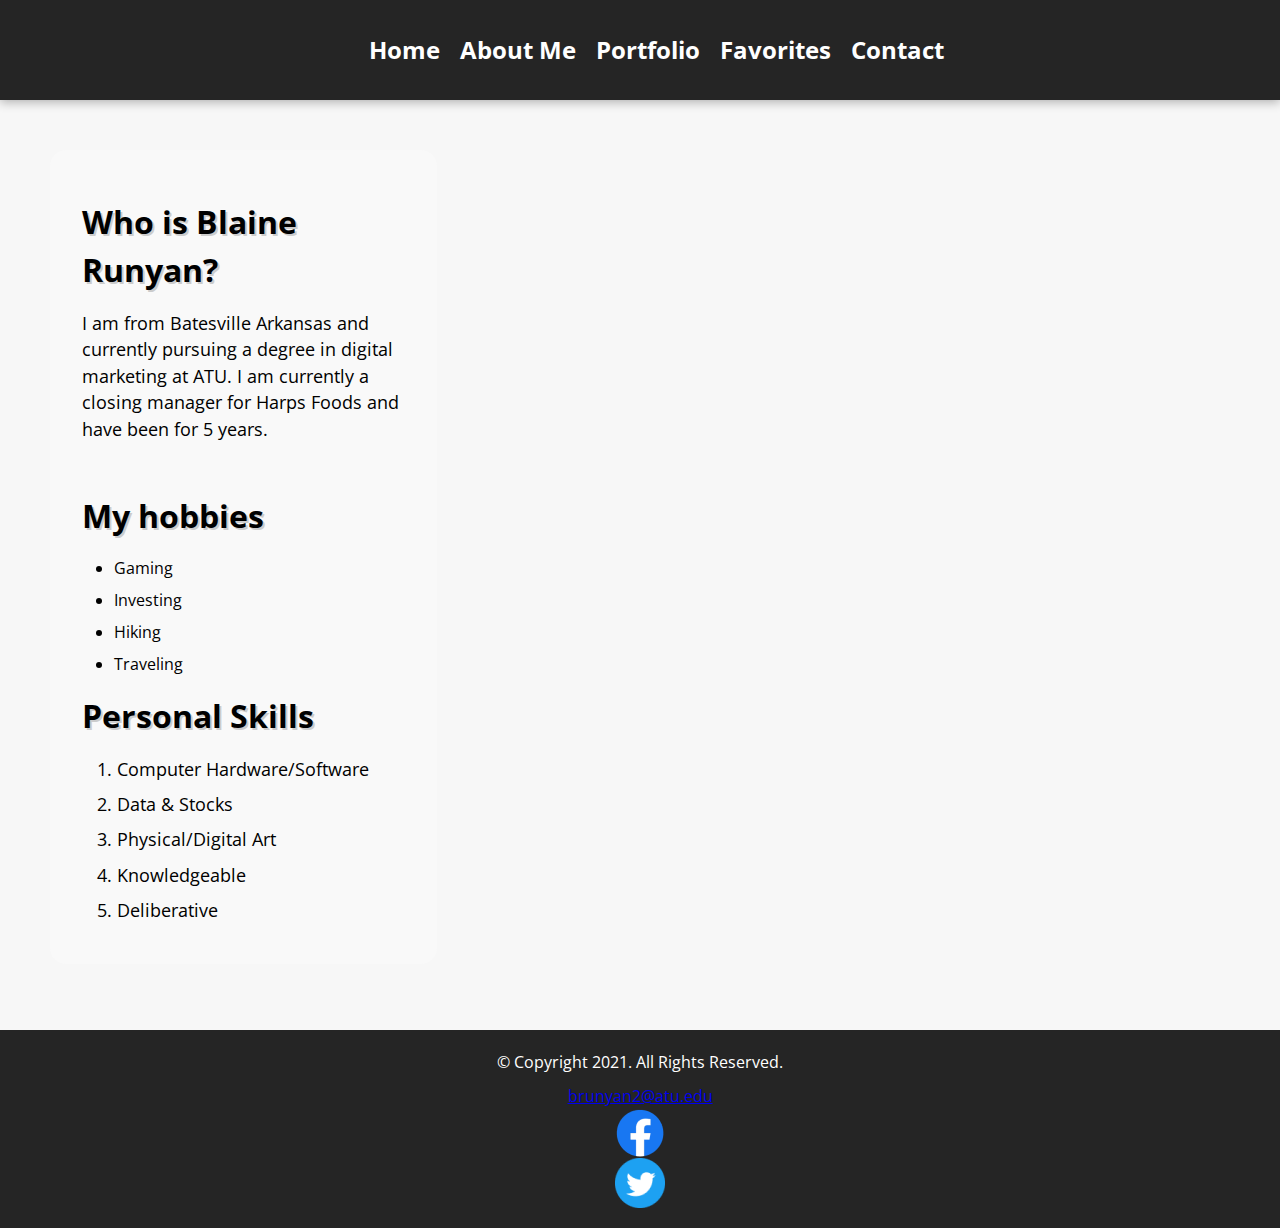
==== about.html @ 4ca888b7 "First Commit" ====
<!DOCTYPE html>
<!--
Student Name: Blaine Runyan
File Name: about.html
Date: 02/10/2023
-->
<html lang="en">
  <head>
    <title>About Blaine Runyan</title>
    <meta charset="utf-8">
    <meta name="description" content="Information about who is Blaine Runyan">
    <meta name="viewport" content="width=device-width, initial-scale=1.0">
    <link rel="stylesheet" type="text/css" href="css/styles.css">
    <link href="https://fonts.googleapis.com/css?family=Open+Sans&display=swap" rel="stylesheet">
  </head>
  <body>
    <nav class="mobile-nav">
        <div id="menu-links">
            <a href="index.html">Home</a>
            <a href="about.html">About Me</a>
            <a href="portfolio.html">Portfolio</a>
            <a href="favorites.html">Favorites</a>
            <a href="contact.html">Contact</a>
        </div>
        <a class="menu-icon" onclick="hamburger()">
            <div>&#9776;</div>
        </a>
    </nav>

    <nav class="desktop-only">
      <ul>
        <li><a href="index.html">Home</a></li>
        <li><a href="about.html">About Me</a></li>
        <li><a href="portfolio.html">Portfolio</a></li>
        <li><a href="favorites.html">Favorites</a></li>
        <li><a href="contact.html">Contact</a></li>
      </ul>
    </nav>

  <main>
    <article class="container">
        <h2 class="heading">Who is Blaine Runyan?</h2>
        <p class="text"> I am from Batesville Arkansas and currently pursuing a degree in digital marketing at ATU. I am currently a closing manager for Harps Foods and have been for 5 years.</p>
    <section>
        <h3 class="heading"> My hobbies </h3>
        <ul>
          <li>Gaming</li>
          <li>Investing</li>
          <li>Hiking</li>
          <li>Traveling</li>
        </ul>
    </section>

    <aside>
        <h3 class="heading">Personal Skills</h3>
        <ol class="text">
          <li>Computer Hardware/Software</li>
          <li>Data & Stocks</li>
          <li>Physical/Digital Art</li>
          <li>Knowledgeable</li>
          <li>Deliberative</li>
        </ol>
        </aside>
      </article>
  </main>

  <footer>
  <div class="copyright">
    <p>&copy; Copyright 2021. All Rights Reserved.</p>
    <p><a href="brunyan2@atu.edu">brunyan2@atu.edu</a></p>
  </div>
  <div class="social">
    <a href="https://www.facebook.com" target="_blank">
    <img src="images/facebook-logo.png" alt="Facebook logo"></a>
    <a href="https://www.twitter.com" target="_blank">
    <img src="images/twitter-logo.png" alt="Twitter logo"></a>
  </div>
  </footer>
    <script src="scripts/script.js"></script>  
  </body>
</html>
---- css/styles.css ----
/* CSS reset */
* {
  margin: 0;
  padding: 0;
  box-sizing: border-box;
}

main {
  display: grid;
  grid-template-columns: 1fr 2fr;
  align-items: center;
  gap: 20px;
}

header figcaption {
  grid-column: 2 / 3;
}

/* Images */
img {
  display: block;
  margin-left: auto;
  margin-right:auto;
  max-width: 300%;
}

.tab-desk, #menu-links {
  display: none;
}

/* Mobile viewport styles */

table {
  display: none;
}

.desktop-only {
  display: none;
}

body {
  font-family: 'Open Sans', sans-serif;
  font-size: 16px;
  line-height: 1.5;
  background-color: #f7f7f7;
}

.container {
  background-color: #f9f9f9;
  border-radius: 1em;
  padding: 1em;
  margin-bottom: 1em;
}

.heading {
  font-family: 'Open Sans', sans-serif;
  font-size: 1.5em;
  margin: 0.5em 0;
}

.text {
  font-size: 1.1em;
  line-height: 1.5;
  margin: 0.5em 0;
}

ul, ol {
  margin: 0;
  padding: 0 0 0 2em;
}

li {
  margin-bottom: 0.5em;
}

#portrait {
  border-radius: 50%;
  width: 50%;
  height: auto;
  margin: 1em auto;
}

iframe {
  max-width: 100%;
  height: auto;
}

/* Navigation */
nav {
  display: flex;
  justify-content: center;
  background-color: #252525;
}

nav ul {
  list-style: none;
  display: flex;
}

nav li {
  margin: 0 10px;
}

nav a {
  text-decoration: none;
  color: #fff;
  font-weight: bold;
  font-size: 18px;
}

nav a:hover {
  color: #fff;
}

.mobile-nav a {
  color: #fff;
  text-align: center;
  font-size: 2em;
  text-decoration: none;
  padding: 3%;
  display: block;
}
 
.mobile-nav a.menu-icon {
  display: block;
  position: absolute;
  right: 0; 
  top: 0;  
}
 
.menu-icon div {
  height: 50px;
  width: 50px;
  background-color: #252525;
}



/* Header */
header {
  text-align: center;
  margin-bottom: 1em;
}

header h1 {
  font-family: Arial, sans-serif;
  font-size: 36px;
  color: #333;
}

header h2 {
  font-family: Arial, sans-serif;
  font-size: 24px;
  color: #333;
}

main {
  padding: 50px;
}

section {
  margin-top: 50px;
}

body {
  font-family: 'Open Sans', sans-serif;
  font-size: 16px;
  line-height: 1.5;
  background-color: #f7f7f7;
}

.heading {
  font-size: 36px;
  margin-bottom: 20px;
}

.text {
  font-size: 18px;
  margin-bottom: 20px;
}

ul.text {
  font-size: 18px;
  line-height: 2;
}

.heading {
  text-shadow: 2px 2px #ccc;
}

nav {
  box-shadow: 0px 2px 10px rgba(0, 0, 0, 0.3);
}

/* Footer */
footer {
  text-align: center;
  padding: 20px;
  background-color: #252525;
  color: #fff;
}

footer p:not(:last-child) {
  margin-bottom: 10px;
}

.container {
  background-color: #f9f9f9;
  border-radius: 1em;
  padding: 1em;
  margin-bottom: 1em;
}

.heading {
  font-family: 'Open Sans', sans-serif;
  font-size: 1.5em;
  margin: 0.5em 0;
}

.text {
  font-size: 1.1em;
  line-height: 1.5;
  margin: 0.5em 0;
}

 ul, ol {
  margin: 0;
  padding: 0 0 0 2em;
}

li {
  margin-bottom: 0.5em;
}

#portrait {
  border-radius: 50%;
  width: 50%;
  height: auto;
  margin: 1em auto;
}

iframe {
  max-width: 100%;
  height: auto;
}

/* Media Query for Tablet Viewport */
@media only screen and (min-width: 550px), print {

/* Tablet Viewport: Show tab-desk class, hide mobile class */  
.tab-desk {
  display: block;
} 

.mobile, .mobile-nav, .main-nav {
  display: none;  
} 

.mobile-only {
  display: none;
}

.tablet-only {
  display:block;
}

.desktop-only {
  display: flex;
}

table {
  font-size: 0.8em;
}

form {
  width: 50%;
  margin: 0 auto;
}

label {
  font-size: 1.2em;
  margin-top: 1.5em;
}

input [type="text"],
input [type="email"],
input [type="tel"],
select {
  margin-bottom: 1.5em;
}

input[type="submit"] {
  padding: .75em 1.5em;
  font-size: 1.1em;
  }
}

/* Style rules for tablet viewport */
.container {
  padding: 2em;
}

.heading {
  font-size: 2em;
}

nav {
  padding: 1em 0;
}

nav a {
  font-size: 1.2em;
}

header h1 {
  font-size: 36px;
}

header h2 {
  font-size: 36px;
}

/*Desktop viewport styles*/
@media only screen and (min-width: 1024px) {
.mobile-only,
.tablet-only {
  display: none;
}

.desktop-only {
  display: flex;
}

/* Style rules for Desktop viewport */
nav {
  padding: 2em 0;
}

nav a {
  font-size: 1.5em;
}

nav a:hover {
  color:#f9f9f9;
}

header h1 {
  font-size: 72px;
}

  form {
  width: 70%;
  margin: 0 auto;
}

label {
  font-size: 1.3em;
  margin-top: 2em;
}

input [type="text"],
input [type="email"],
input [type="tel"],
select {
  margin-bottom: 2em;
  font-size: 1.1em;
}

input[type="submit"] {
  padding: 1em 2em;
  font-size: 1.2em;
  }

/* Table Styles */
table {
  width: 100%;
  border-collapse: collapse;
  margin-bottom: 2em;
  background-color: #fff;
  color: #333;
}

/* Table Header Styles */
th {
  background-color: #000;
  color: #fff;
  font-weight: bold;
  padding: .5em;
  text-align: left;
}

/* Table Row Styles */
tr:nth-child(even)  {
  background-color: #f2f2f2;
}

tr:hover {
  background-color: #f2f2f2;
}

td {
  padding: .5em;
  border: 1px solid #ddd
}

/* Form Styles */
form {
  background-color: #f9f9f9;
  border-radius: 1em;
  padding: 1em;
  margin-bottom: 1em;
}

label {
  font-family: 'Open Sans', sans-serif;
  font-size: 1.1em;
  margin-top: 1em;
  display: block;
}

input [type="text"],
input [type="email"],
input [type="tel"],
select {
  width: 100%;
  padding: .5em;
  border-radius: .3em;
  margin-bottom: 1em;
  border: none;
  background-color: #e6e6e6;
}

textarea {
  width: 100%;
  padding: .05em;
  border-radius: .3em;
  margin-bottom: 1em;
  border: none;
  background-color: #e6e6e6;
}

input[type="submit"] {
  background-color: #252525;
  color: #fff;
  border: none;
  padding: .5em 1em;
  border-radius: .3em;
  cursor: pointer;
}
}
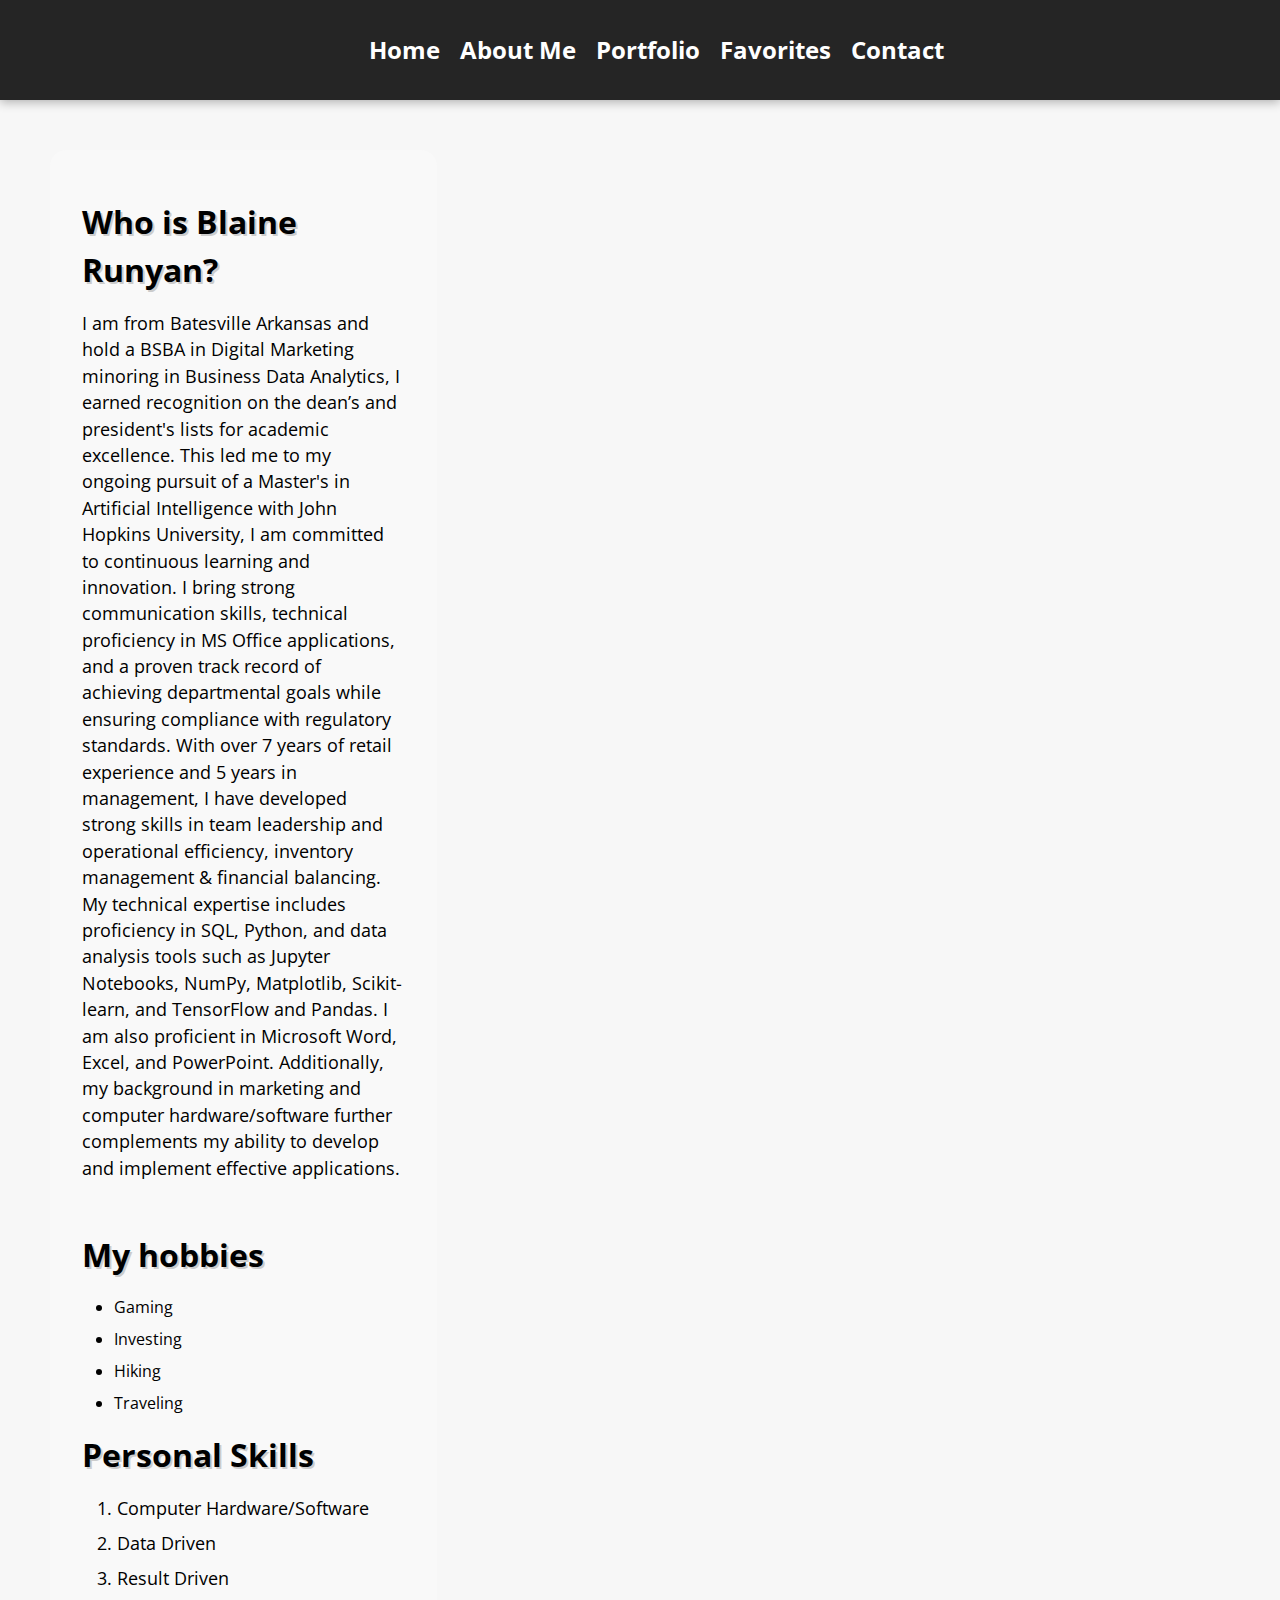
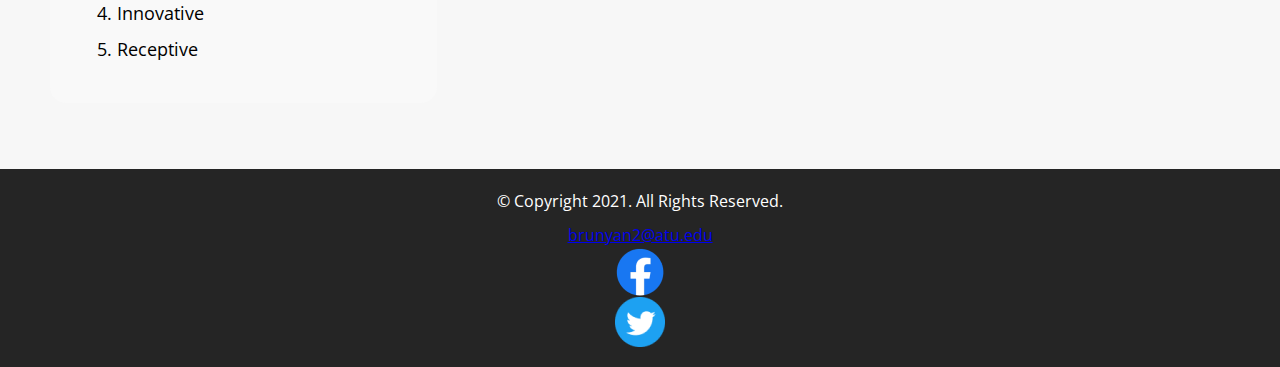
==== commit 6d973ffc: "Update about.html" ====
--- a/about.html
+++ b/about.html
@@ -40,7 +40,13 @@
   <main>
     <article class="container">
         <h2 class="heading">Who is Blaine Runyan?</h2>
-        <p class="text"> I am from Batesville Arkansas and currently pursuing a degree in digital marketing at ATU. I am currently a closing manager for Harps Foods and have been for 5 years.</p>
+        <p class="text"> I am from Batesville Arkansas and hold a BSBA in Digital Marketing minoring in Business Data Analytics, I earned recognition on the dean’s and president's lists for academic excellence. 
+                        This led me to my ongoing pursuit of a Master's in Artificial Intelligence with John Hopkins University, I am committed to continuous learning and innovation. 
+                        I bring strong communication skills, technical proficiency in MS Office applications, and a proven track record of achieving departmental goals while ensuring compliance with regulatory standards.
+                        With over 7 years of retail experience and 5 years in management, I have developed strong skills in team leadership and operational efficiency, inventory management & financial balancing. 
+                        My technical expertise includes proficiency in SQL, Python, and data analysis tools such as Jupyter Notebooks, NumPy, Matplotlib, Scikit-learn, and TensorFlow and Pandas. 
+                        I am also proficient in Microsoft Word, Excel, and PowerPoint. Additionally, my background in marketing and computer hardware/software further complements my ability to develop and implement effective applications.
+        </p>
     <section>
         <h3 class="heading"> My hobbies </h3>
         <ul>
@@ -55,10 +61,10 @@
         <h3 class="heading">Personal Skills</h3>
         <ol class="text">
           <li>Computer Hardware/Software</li>
-          <li>Data & Stocks</li>
-          <li>Physical/Digital Art</li>
-          <li>Knowledgeable</li>
-          <li>Deliberative</li>
+          <li>Data Driven</li>
+          <li>Result Driven</li>
+          <li>Innovative</li>
+          <li>Receptive</li>
         </ol>
         </aside>
       </article>
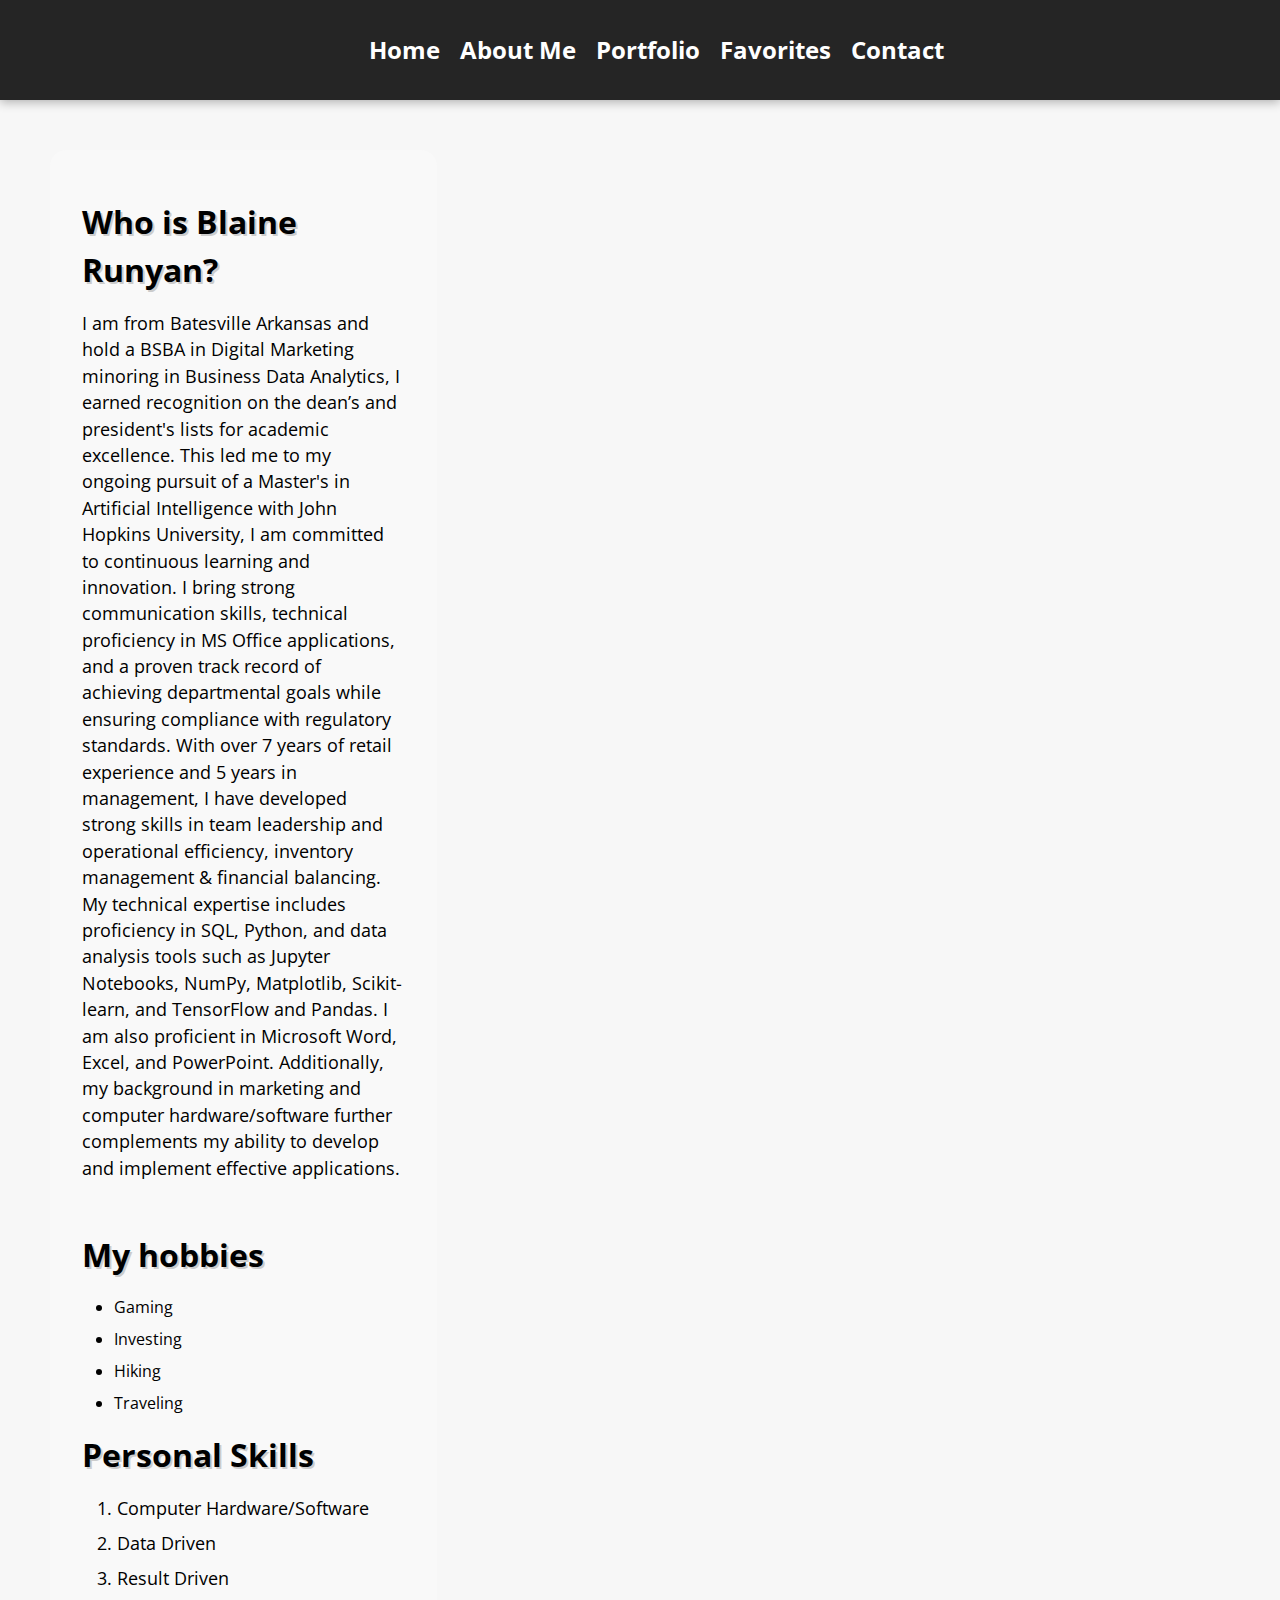
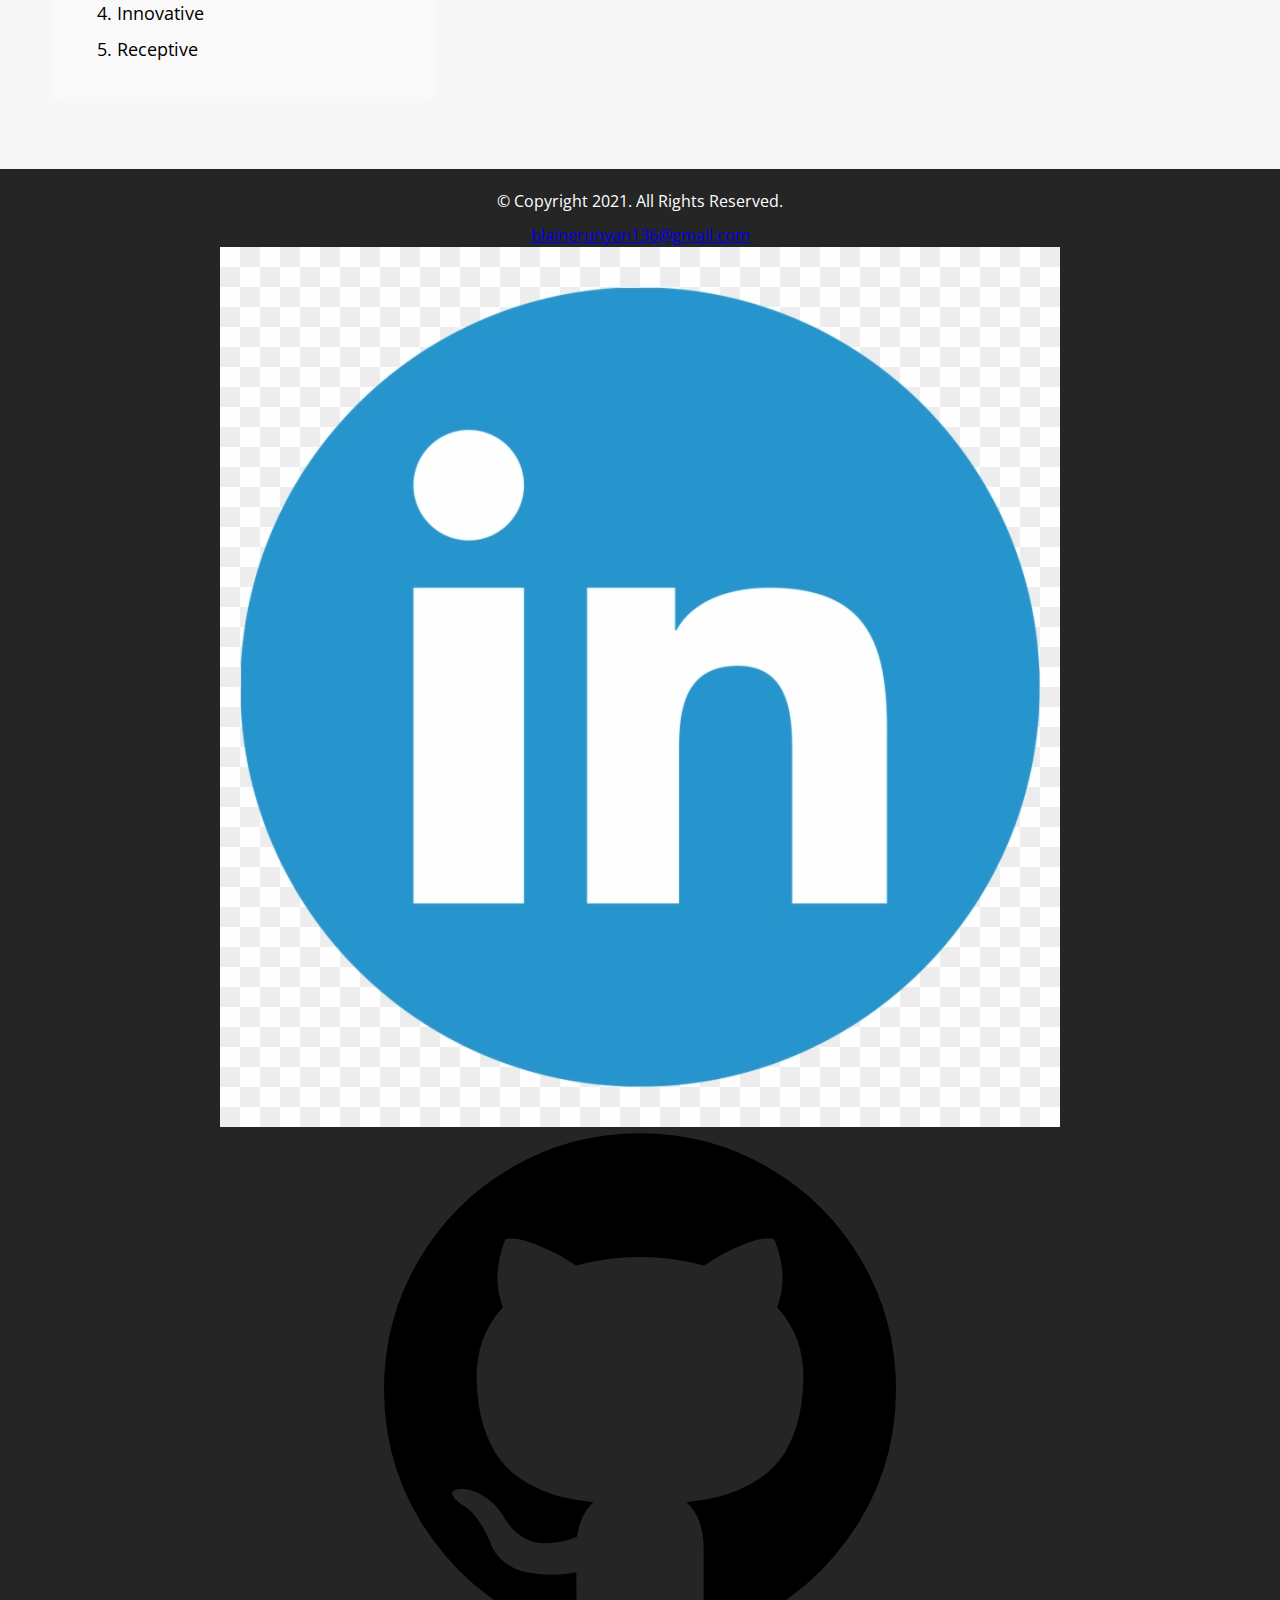
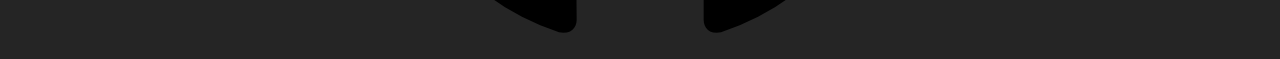
==== commit 9c6891b8: "Update about.html" ====
--- a/about.html
+++ b/about.html
@@ -70,18 +70,18 @@
       </article>
   </main>
 
-  <footer>
+<footer>
   <div class="copyright">
     <p>&copy; Copyright 2021. All Rights Reserved.</p>
-    <p><a href="brunyan2@atu.edu">brunyan2@atu.edu</a></p>
+    <p><a href="blainerunyan136@gmail.com">blainerunyan136@gmail.com</a></p>
   </div>
-  <div class="social">
-    <a href="https://www.facebook.com" target="_blank">
-    <img src="images/facebook-logo.png" alt="Facebook logo"></a>
-    <a href="https://www.twitter.com" target="_blank">
-    <img src="images/twitter-logo.png" alt="Twitter logo"></a>
-  </div>
-  </footer>
+<div class="social">
+  <a href="https://www.linkedin.com/in/blaine-runyan-202913222/" target="_blank">
+    <img src="images/linkedin.png" alt="LinkedIn logo"></a>
+  <a href="https://github.com/brunyan2" target="_blank">
+    <img src="images/github.png" alt="GitHub logo"></a>
+</div>
+</footer>
     <script src="scripts/script.js"></script>  
   </body>
 </html>
